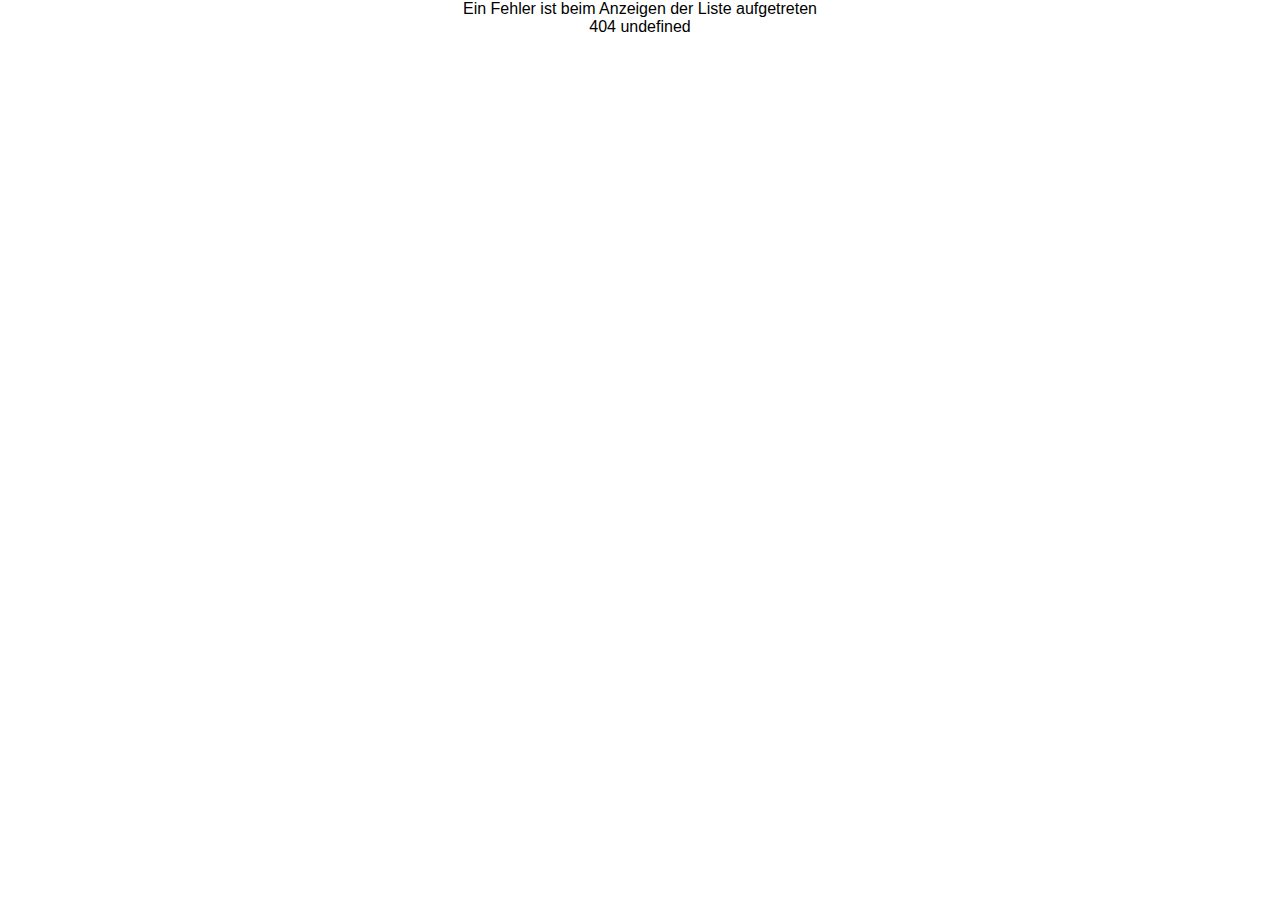
==== editor/index.html @ 960b5c74 "Initial commit" ====
<!DOCTYPE html>
<html lang="en">
<head>
    <meta charset="UTF-8">
    <meta name="viewport" content="width=device-width, initial-scale=1.0">
    <title>Liste</title>
    <link rel="stylesheet" href="style.css">
</head>
<body>
    <div id="dynamicContent">
        
    </div>
    <script src="script.js"></script>
</body>
</html>
---- editor/style.css ----
:root {
    height: 100%;
    font-family: 'Segoe UI', Tahoma, Geneva, Verdana, sans-serif;
    background-color: white;
}

body {
    margin: 0px;
}

#dynamicContent {
    display: flex;
    flex-direction: column;
    align-items: center;
}

.articleItem {
    display: flex;
    flex-direction: column;
    background-color: lightgray;
    border-radius: 10px;
    margin: 15px;
    padding: 15px;
    min-width: 15vw;
}

.articleItemHeader {
    font-weight: bolder;
    font-size: 150%;
}

.articleItemContent {
    display: flex;
}

.articleItemMeta {
    display: flex;
    flex-wrap: nowrap;
    gap: 10px;
    border-radius: 5px;
    padding: 5px;
    margin-top: 10px;
    margin-bottom: -5px;
    background-color: white;;
    justify-content: space-between;
}

.articlePreviewHeader {
    font-weight: bolder;
    font-size: 150%;
}

.confirmButtons {
    display: flex;
    flex-direction: row;
    justify-content: center;
    gap: 10px;
}

.listImagePreview {
    max-width: 7vw;
    max-height: 7vh;
}

.listImagePreviewContainer {
    margin-left: auto;
}
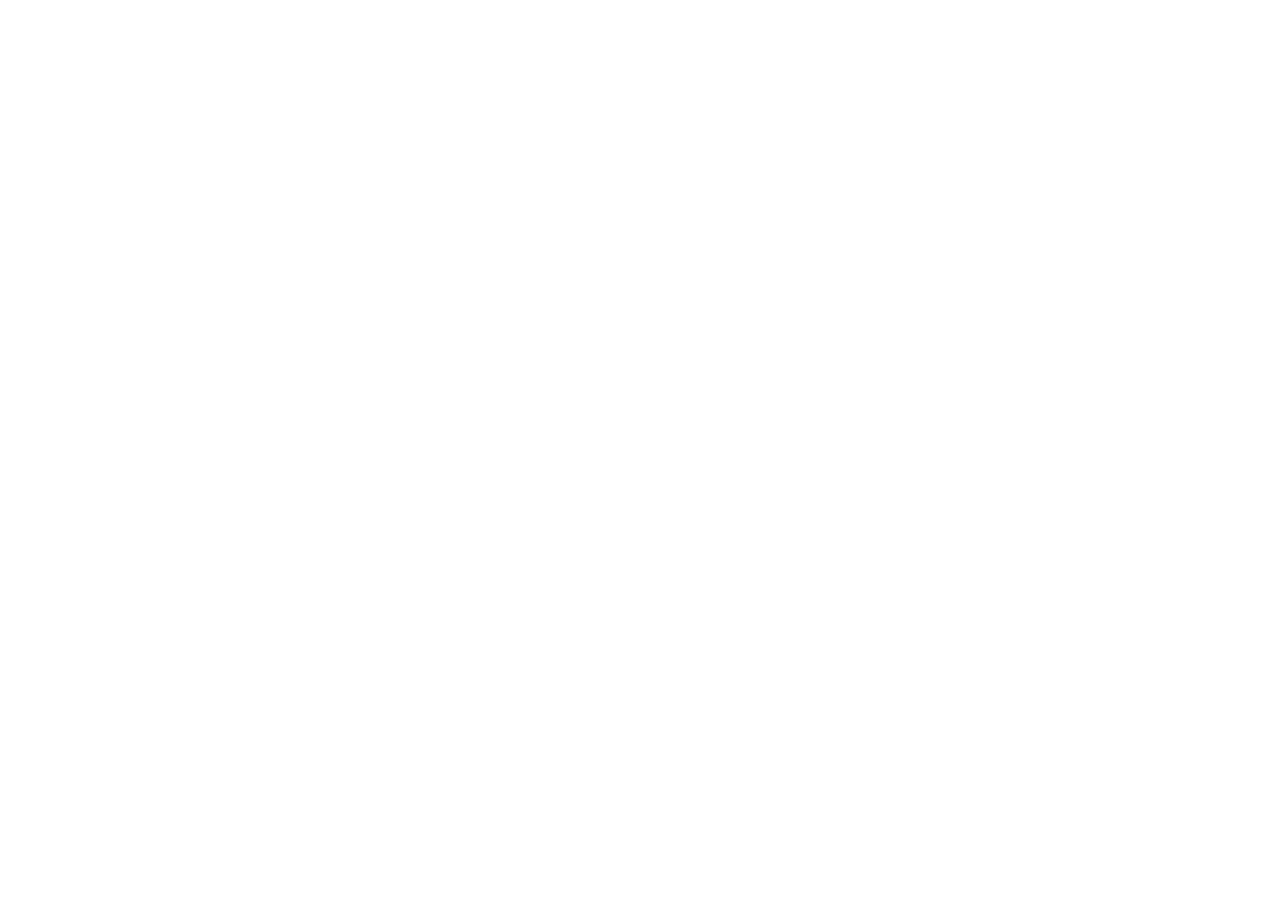
==== commit ee515e4d: "More updates to new display system" ====
--- a/editor/index.html
+++ b/editor/index.html
@@ -3,10 +3,13 @@
 <head>
     <meta charset="UTF-8">
     <meta name="viewport" content="width=device-width, initial-scale=1.0">
-    <title>Liste</title>
+    <title>Editor</title>
     <link rel="stylesheet" href="style.css">
 </head>
 <body>
+    <div class="content">
+        
+    </div>
     <div id="dynamicContent">
         
     </div>
--- a/editor/style.css
+++ b/editor/style.css
@@ -7,61 +7,3 @@
 body {
     margin: 0px;
 }
-
-#dynamicContent {
-    display: flex;
-    flex-direction: column;
-    align-items: center;
-}
-
-.articleItem {
-    display: flex;
-    flex-direction: column;
-    background-color: lightgray;
-    border-radius: 10px;
-    margin: 15px;
-    padding: 15px;
-    min-width: 15vw;
-}
-
-.articleItemHeader {
-    font-weight: bolder;
-    font-size: 150%;
-}
-
-.articleItemContent {
-    display: flex;
-}
-
-.articleItemMeta {
-    display: flex;
-    flex-wrap: nowrap;
-    gap: 10px;
-    border-radius: 5px;
-    padding: 5px;
-    margin-top: 10px;
-    margin-bottom: -5px;
-    background-color: white;;
-    justify-content: space-between;
-}
-
-.articlePreviewHeader {
-    font-weight: bolder;
-    font-size: 150%;
-}
-
-.confirmButtons {
-    display: flex;
-    flex-direction: row;
-    justify-content: center;
-    gap: 10px;
-}
-
-.listImagePreview {
-    max-width: 7vw;
-    max-height: 7vh;
-}
-
-.listImagePreviewContainer {
-    margin-left: auto;
-}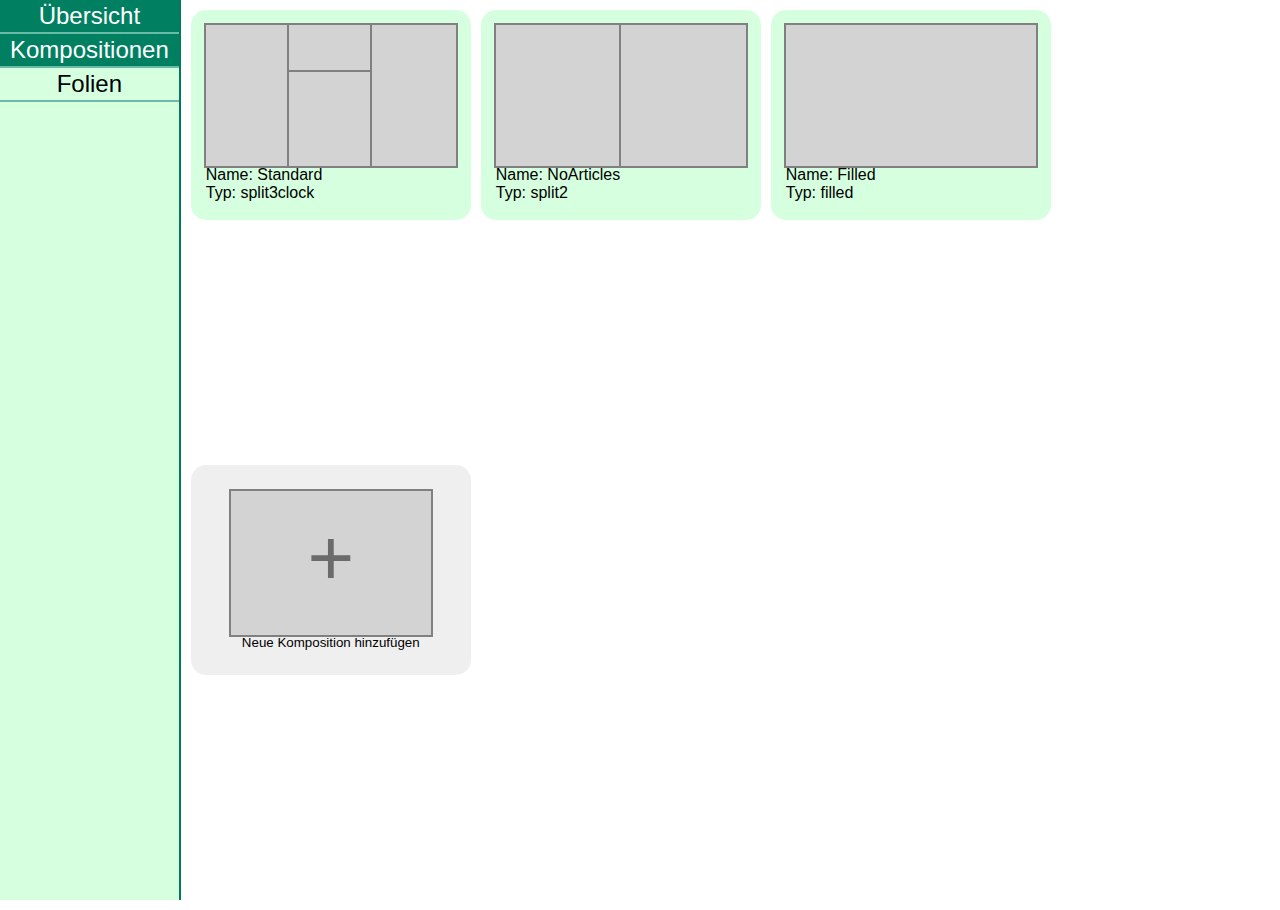
==== commit 4769d4ac: "Did more work on the editor" ====
--- a/editor/index.html
+++ b/editor/index.html
@@ -8,10 +8,11 @@
 </head>
 <body>
     <div class="content">
-        
-    </div>
-    <div id="dynamicContent">
-        
+        <div id="navigationBar">
+        </div>
+        <div id="dynamicContent">
+            
+        </div>
     </div>
     <script src="script.js"></script>
 </body>
--- a/editor/style.css
+++ b/editor/style.css
@@ -2,8 +2,183 @@
     height: 100%;
     font-family: 'Segoe UI', Tahoma, Geneva, Verdana, sans-serif;
     background-color: white;
+    overflow: hidden;
+
+    --font: 'Segoe UI', Tahoma, Geneva, Verdana, sans-serif;
+    --primary: #007a5b;
+    --primaryHighlight: #00946f;
+    --primaryTinted: #d6ffdf;
+    --primaryBorder: #69bba7;
+    --primaryHovered: #008060;
+    --borderRadius: 15px;
 }
 
 body {
     margin: 0px;
+    height: 100%;
 }
+
+.content {
+    display: flex;
+    width: 100%;
+    height: 100%;
+}
+
+.maximized {
+    width: 100%;
+    height: 100%;
+}
+
+.flex {
+    display: flex;
+}
+
+.flexColumn {
+    display: flex;
+    flex-direction: column;
+}
+
+.flexCentered {
+    display: flex;
+    justify-content: center;
+    align-items: center;
+}
+
+#navigationBar {
+    display: flex;
+    flex-direction: column;
+    height: 100%;
+    border-right: 2px solid var(--primary);
+    background-color: var(--primaryTinted);
+}
+
+.navbarItem {
+    font-size: 150%;
+    padding: 2px 10px 2px 10px;
+    border: none;
+    border-bottom: 2px solid var(--primaryBorder);
+    background-color: var(--primaryTinted);
+    outline: none;
+    cursor: pointer;
+}
+
+.navbarItem:hover {
+    background-color: var(--primaryHovered);
+    color: white;
+}
+
+.selectedNavbarItem {
+    cursor: default;
+    background-color: var(--primaryHovered);
+    color: white;
+}
+
+#dynamicContent {
+    display: flex;
+    width: 100%;
+    height: 100%;
+}
+
+.loadingIndicator {
+    border: 10px solid var(--primaryHighlight);
+    border-top: 10px solid var(--primary);
+    border-radius: 50%;
+    width: 40px;
+    height: 40px;
+    animation: spin 1.5s linear infinite;
+}
+
+@keyframes spin {
+    from {
+        transform: rotate(0deg);
+    }
+    to {
+        transform: rotate(360deg);
+    }
+}
+
+.compositionList {
+    display: flex;
+    flex-direction: row;
+    flex-wrap: wrap;
+    gap: 10px;
+    margin: 10px;
+}
+
+.compositionItem {
+    flex-direction: column;
+    background-color: var(--primaryTinted);
+    border-radius: var(--borderRadius);
+    padding: 15px;
+    display: flex;
+    width: 250px;
+    height: 180px;
+}
+
+.compositionTypePreviewRoot {
+    aspect-ratio: 16 / 9;
+    display: flex;
+}
+
+.compositionType {
+    background-color: lightgray;
+    outline: 2px solid gray;
+}
+
+.halfWidth{
+    width: 50%;
+}
+
+.thirdWidth{
+    width: calc(1 / 3 * 100%);
+}
+
+.twoThirdsWidth{
+    width: calc(2 / 3 * 100%);
+}
+
+.thirdHeight{
+    height: calc(1 / 3 * 100%);
+}
+
+.twoThirdsHeight{
+    height: calc(2 / 3 * 100%);
+}
+
+.addComposition {
+    display: flex;
+    justify-content: center;
+    align-items: center;
+    flex-direction: column;
+    font-family: inherit;
+    margin: 0px;
+    border: none;
+    padding: 15px;
+    cursor: pointer;
+    width: 280px;
+    height: 210px;
+    border-radius: var(--borderRadius);
+}
+
+.addComposition > .compositionTypePreviewRoot {
+    color: rgb(107, 107, 107);
+    font-size: 80px;
+    width: 80%;
+    height: 80%;
+}
+
+.centeredPlus {
+    translate: 0px -5px;
+}
+
+#typeButtonContainer {
+    margin: 25px;
+    gap: 10px;
+}
+
+#typeButtonContainer > * {
+    width: 200px;
+    padding: 20px;
+    aspect-ratio: 16 / 9;
+    display: flex;
+}